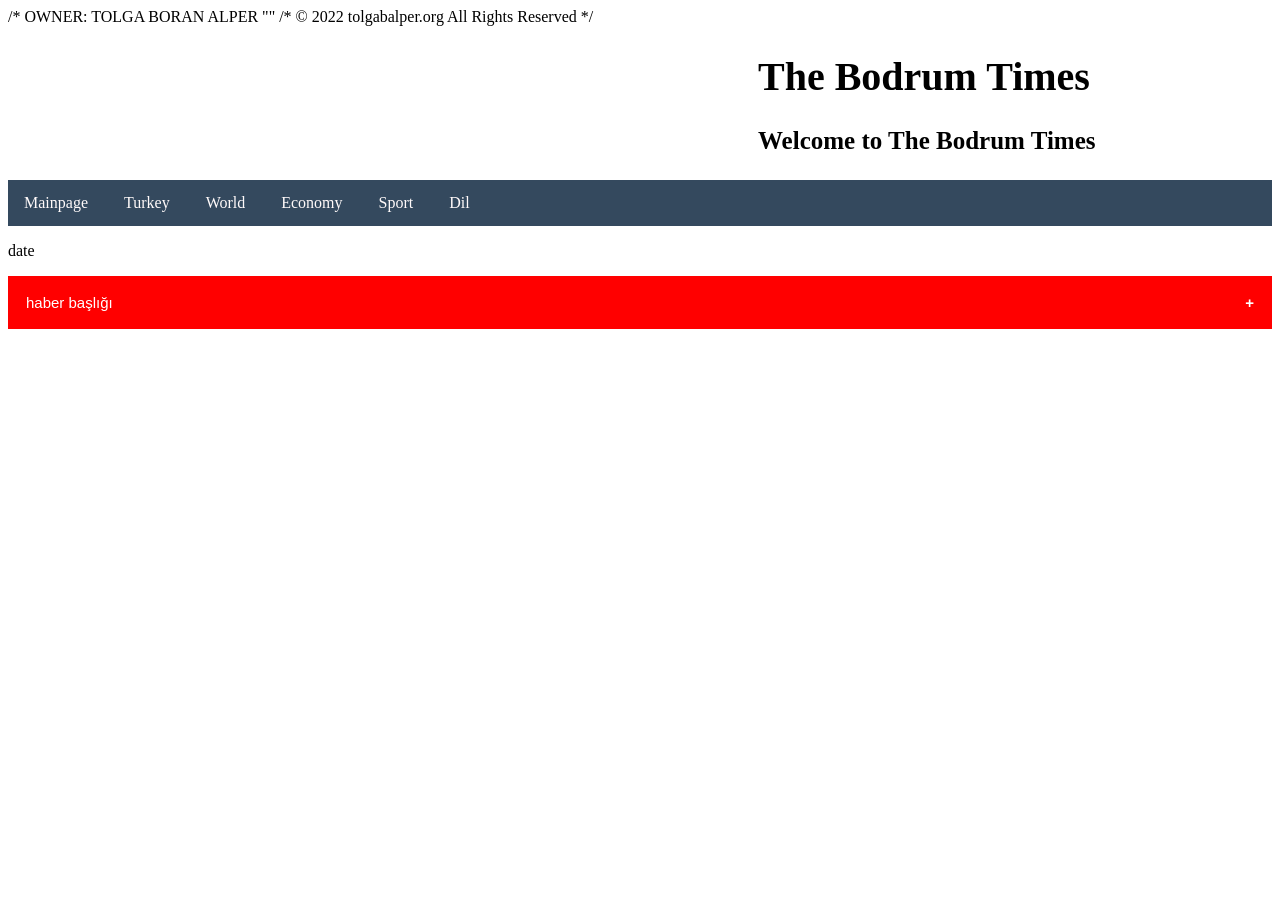
==== africa.html @ 571774c2 "V1.0.0 tolgabalper.org" ====
/* OWNER: TOLGA BORAN ALPER ""
/* © 2022 tolgabalper.org All Rights Reserved */

<!DOCTYPE html>
<html>
    <head>
      <meta charset="utf-8"/>
        <link rel="stylesheet" href="Turkce.css">
        <title>www.tolgabalper.org</title>
    </head>
    <body>
        <h1 style="margin-left: 750px; font-size: 40px;">The Bodrum Times</h1>
        <h3 style="margin-left: 750px; font-size: 25px;">Welcome to The Bodrum Times</h3>
        <ul>
            <li><a href="English.html" style="color: snow;">Mainpage</a></li>
          
            <li><a href="Turkey.html" style="color: snow;">Turkey</a></li>
          
            <li><a href="World.html" style="color: snow;">World</a>
             <ul>
          
                <li><a href="america.html" style="color: snow;">America</a></li>
          
                <li><a href="europe.html" style="color: snow;">Europe</a></li> 
          
                <li><a href="africa.html" style="color: snow;">Africa</a></li>      

                <li><a href="asia-oceania.html" style="color: snow;">Asia-Oceania</a></li>
              </ul>
          
              </li>
          
            <li><a href="ecconomy.html" style="color: snow;">Economy</a></li>
          
            <li><a href="Sport.html" style="color: snow;">Sport</a></li>

            <li><a href="index.html" style="color: snow;">Dil</a>
                <ul>

                    <li><a href="Turkce.html" style="color: snow;">Türkçe</a></li>

                    <li><a href="English.html" style="color: snow;">English</a></li>
                </ul>
                
            </li>
          </ul>
          
        <p>date</p>
        <button class="collapsible">haber başlığı</button>
        <div class="content">
              <p>
                  /*metin*/
              </p>
        </div>
        <script>
            var coll = document.getElementsByClassName("collapsible");
            var i;
            
            for (i = 0; i < coll.length; i++) {
              coll[i].addEventListener("click", function() {
                this.classList.toggle("active");
                var content = this.nextElementSibling;
                if (content.style.maxHeight){
                  content.style.maxHeight = null;
                } else {
                  content.style.maxHeight = content.scrollHeight + "px";
                }
              });
            }
            </script>
    </body>
</html>
---- Turkce.css ----
body, html{
    -webkit-touch-callout: none; /* iOS Safari */
    -webkit-user-select: none;   /* Chrome/Safari/Opera */
    -khtml-user-select: none;    /* Konqueror */ 
    -moz-user-select: none;     /*firefox*/
    -ms-user-select: none;       /* Internet Explorer/Edge */
    user-select: none;           /* Non-prefixed version, */
}
ul {
    list-style-type: none;
    margin: 0;
    padding: 0;
    overflow: hidden;
    background-color: #34495e;
}

li {
    display:inline-block;
}

li a {
    display: block;
    color: white;
    text-align: center;
    padding: 14px 16px;
    text-decoration: none;
}

li a:hover{
    background-color:#f39c12; 
}

ul li ul {
    background-color:#2c3e50;
    display:none;
    position:absolute;
    width:100px
}

ul li:hover ul{
    display:block;
}
li ul li {
    display:block; 
}
.collapsible {
    background-color: rgb(255, 0, 0);
    color: white;
    cursor: pointer;
    padding: 18px;
    width: 100%;
    border: none;
    text-align: left;
    outline: none;
    font-size: 15px;
  }
  
  .active, .collapsible:hover {
    background-color: rgb(182, 17, 17);
  }
  
  .collapsible:after {
    content: '\002B';
    color: white;
    font-weight: bold;
    float: right;
    margin-left: 5px;
  }
  
  .active:after {
    content: "\2212";
  }
  
  .content {
    padding: 0 18px;
    max-height: 0;
    overflow: hidden;
    transition: max-height 0.2s ease-out;
    background-color: #f1f1f1;
  }
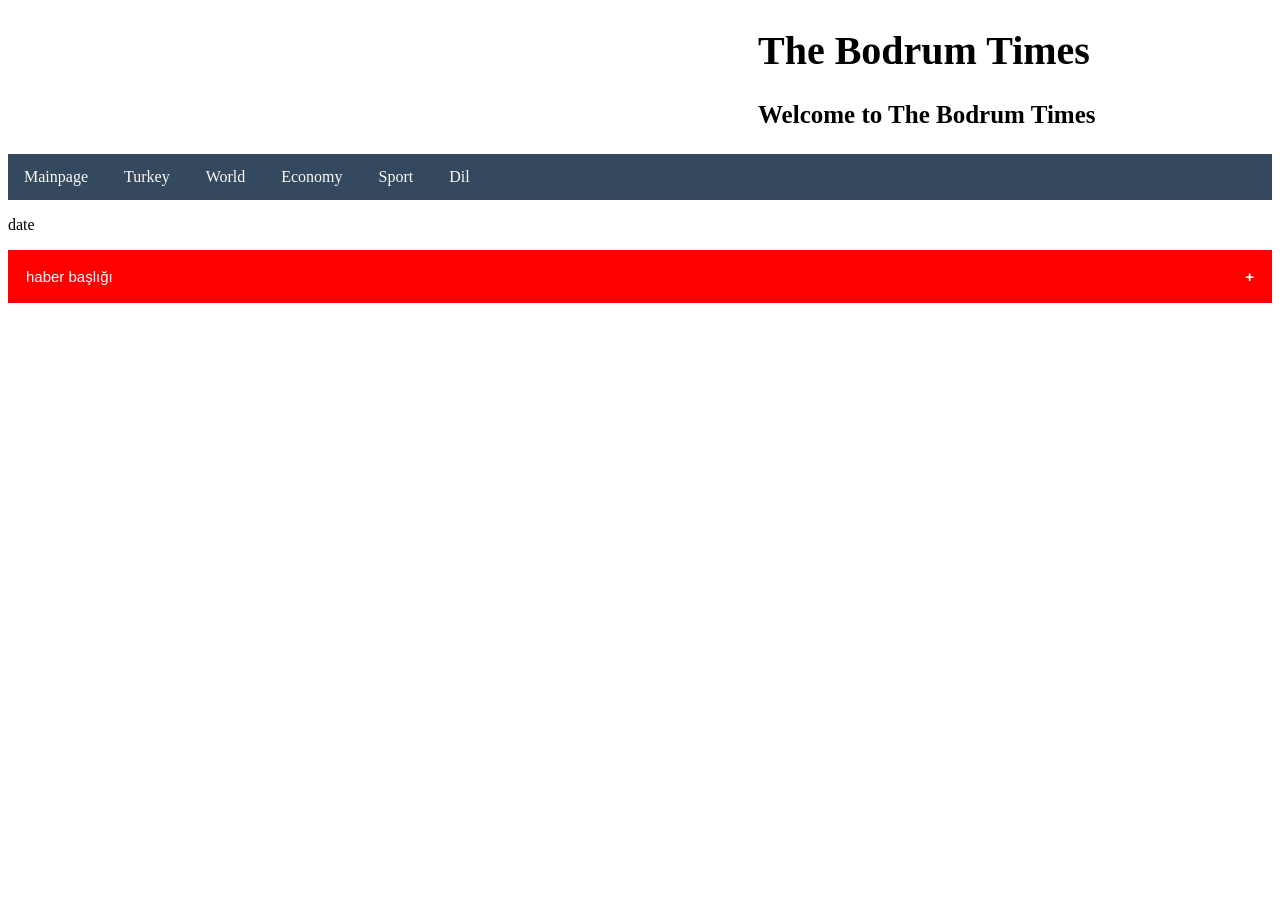
==== commit 44de9114: "Beta V1.0.1" ====
--- a/africa.html
+++ b/africa.html
@@ -1,6 +1,3 @@
-/* OWNER: TOLGA BORAN ALPER ""
-/* © 2022 tolgabalper.org All Rights Reserved */
-
 <!DOCTYPE html>
 <html>
     <head>
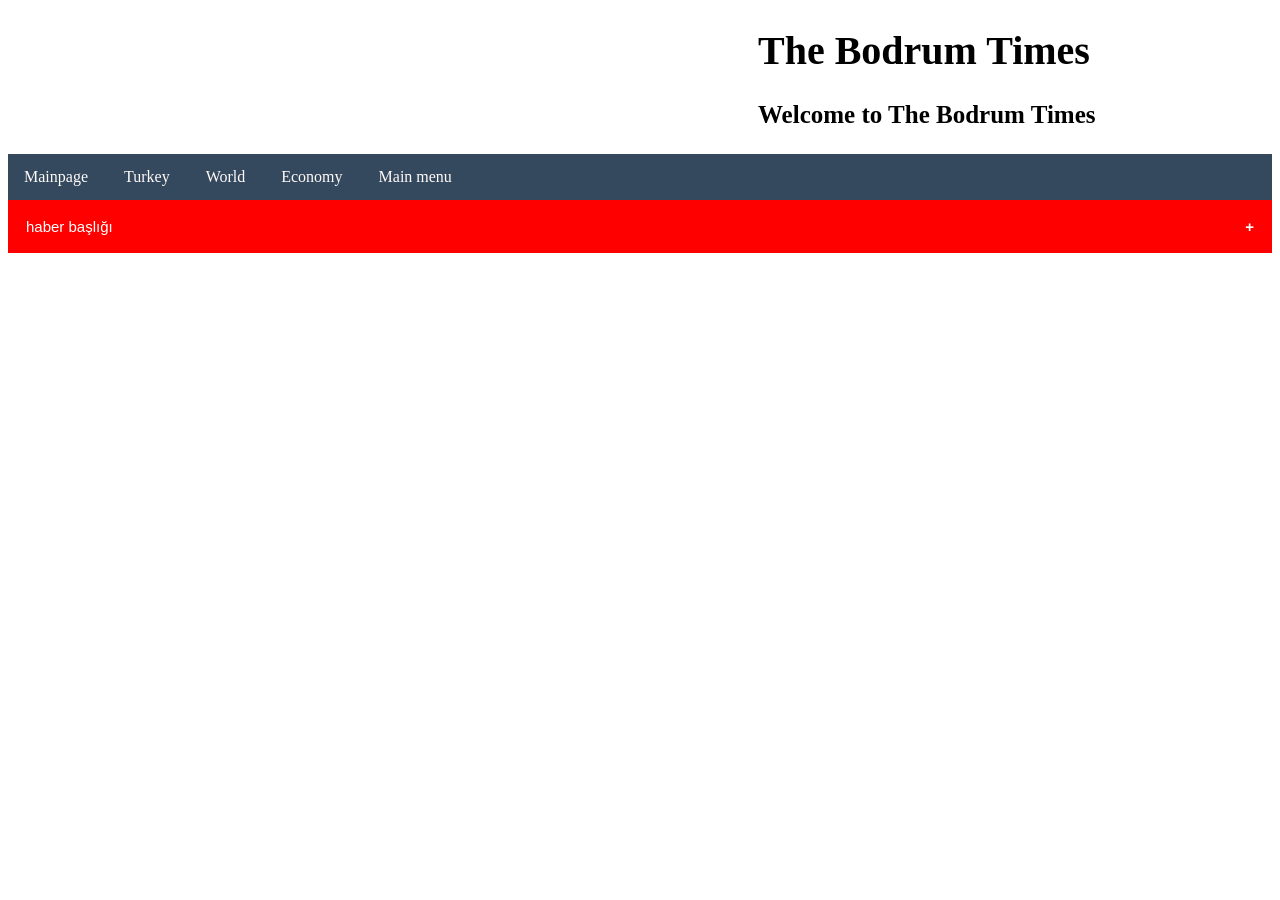
==== commit 82d3ce1d: "Sports Removed, New News Added To My School Project Page(s)" ====
--- a/africa.html
+++ b/africa.html
@@ -23,28 +23,28 @@
                 <li><a href="africa.html" style="color: snow;">Africa</a></li>      
 
                 <li><a href="asia-oceania.html" style="color: snow;">Asia-Oceania</a></li>
+
+                <li><a href="middle-east.html" style="color: snow;">Middle East</a></li>
               </ul>
           
               </li>
           
             <li><a href="ecconomy.html" style="color: snow;">Economy</a></li>
           
-            <li><a href="Sport.html" style="color: snow;">Sport</a></li>
-
-            <li><a href="index.html" style="color: snow;">Dil</a>
+            <li><a href="index.html" style="color: snow;">Main menu</a>
                 <ul>
 
-                    <li><a href="Turkce.html" style="color: snow;">Türkçe</a></li>
+                    <li><a href="test.html" style="color: snow;">test page</a></li>
 
-                    <li><a href="English.html" style="color: snow;">English</a></li>
+                    <li><a href="English.html" style="color: snow;">The Bodrum Times</a></li>
                 </ul>
                 
             </li>
           </ul>
           
-        <p>date</p>
         <button class="collapsible">haber başlığı</button>
         <div class="content">
+          <p style="vertical-align: middle;">date</p>
               <p>
                   /*metin*/
               </p>
